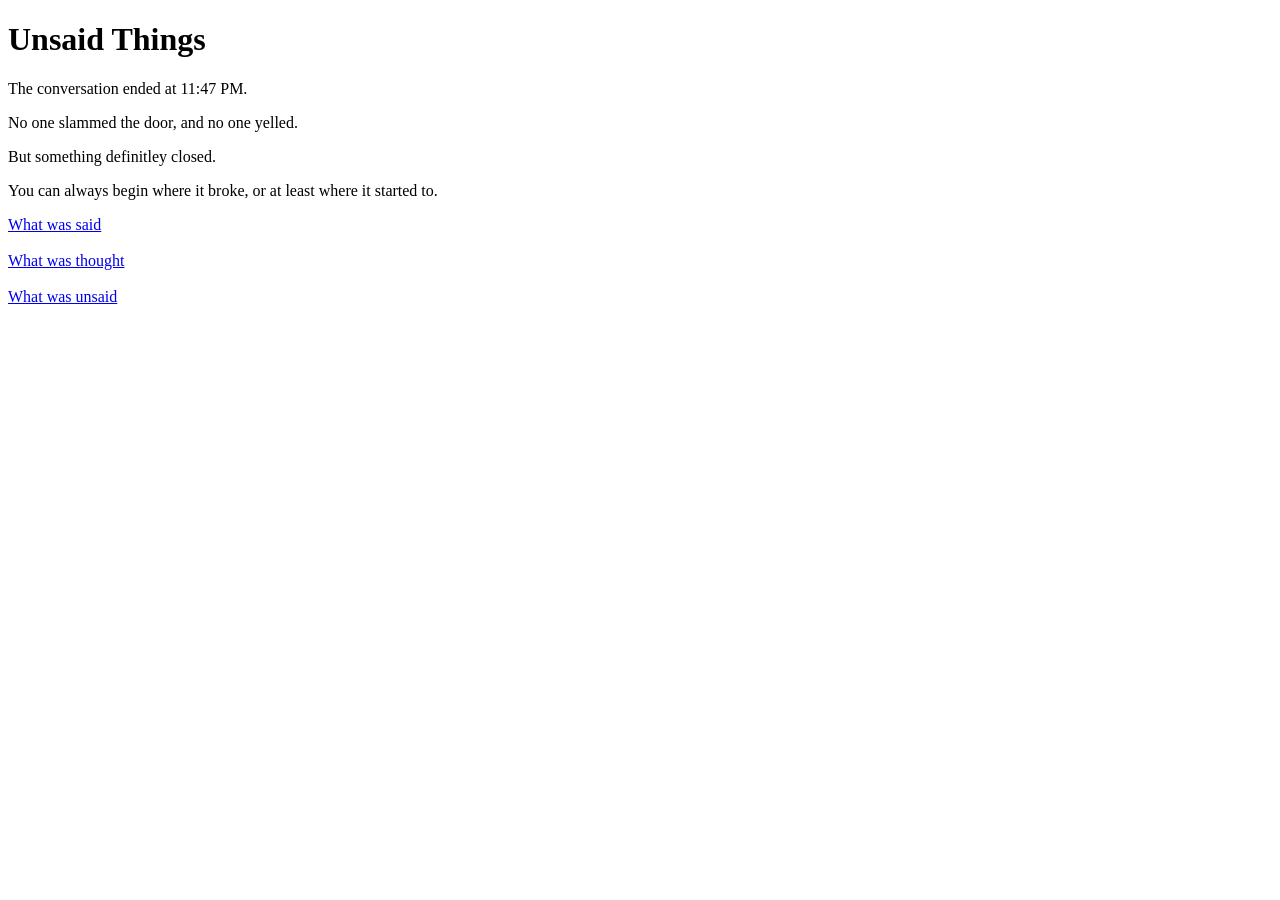
==== index.html @ dae1bc3a "Add files via upload" ====
<!DOCTYPE html>
<html lang="en">
<head>
  <meta charset="UTF-8">
  <title>Unsaid Things</title>
  <meta name="viewport" content="width=device-width,initial-scale=1">
</head>
<body>

<h1>Unsaid Things</h1>
<p>The conversation ended at 11:47 PM.</p>
<p>No one slammed the door, and no one yelled.</p>
<p>But something definitley closed.</p>

<p>You can always begin where it broke, or at least where it started to.</p>

<a href="said.html">What was said</a><br><br>
<a href="thought.html">What was thought</a><br><br>
<a href="unsaid.html">What was unsaid</a>
</body>
</html>
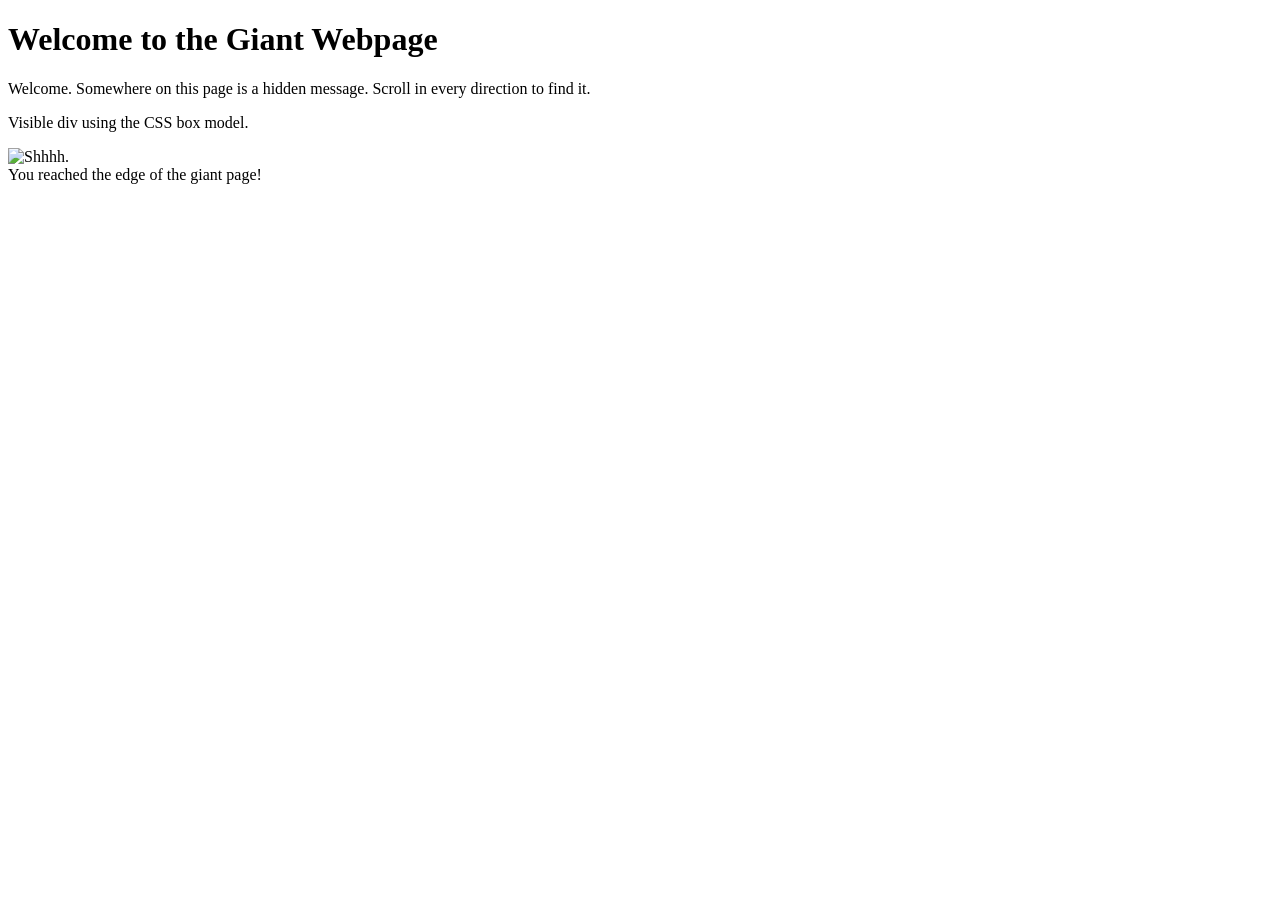
==== commit 586d236d: "Add files via upload" ====
--- a/index.html
+++ b/index.html
@@ -1,21 +1,27 @@
 <!DOCTYPE html>
 <html lang="en">
 <head>
-  <meta charset="UTF-8">
-  <title>Unsaid Things</title>
-  <meta name="viewport" content="width=device-width,initial-scale=1">
+ <meta charset="UTF-8">
+ <title>The Giant Webpage</title>
+ <meta name="viewport" content="width=device-width,initial-scale=1">
+ <link rel="stylesheet" href="css/style.css">
 </head>
 <body>
+   <h1>Welcome to the Giant Webpage</h1>
+ <p class="intro">
+   Welcome. Somewhere on this page is a
+   <span class="highlight">hidden message</span>.
+   Scroll in every direction to find it.</p>
+   <div class="secret-box">
+     <p>Visible div using the CSS box model.</p>
+   </div>
+   <img src="https://now.tufts.edu/sites/default/files/uploaded-assets/images/2022-11/221201_secret_life_of_secrets_1070132669.jpg" alt="Shhhh." class="secret-image">
 
-<h1>Unsaid Things</h1>
-<p>The conversation ended at 11:47 PM.</p>
-<p>No one slammed the door, and no one yelled.</p>
-<p>But something definitley closed.</p>
 
-<p>You can always begin where it broke, or at least where it started to.</p>
+  <div id="corner-message">
+    You reached the edge of the giant page!
+   </div>
 
-<a href="said.html">What was said</a><br><br>
-<a href="thought.html">What was thought</a><br><br>
-<a href="unsaid.html">What was unsaid</a>
+
 </body>
-</html>
+</html>
